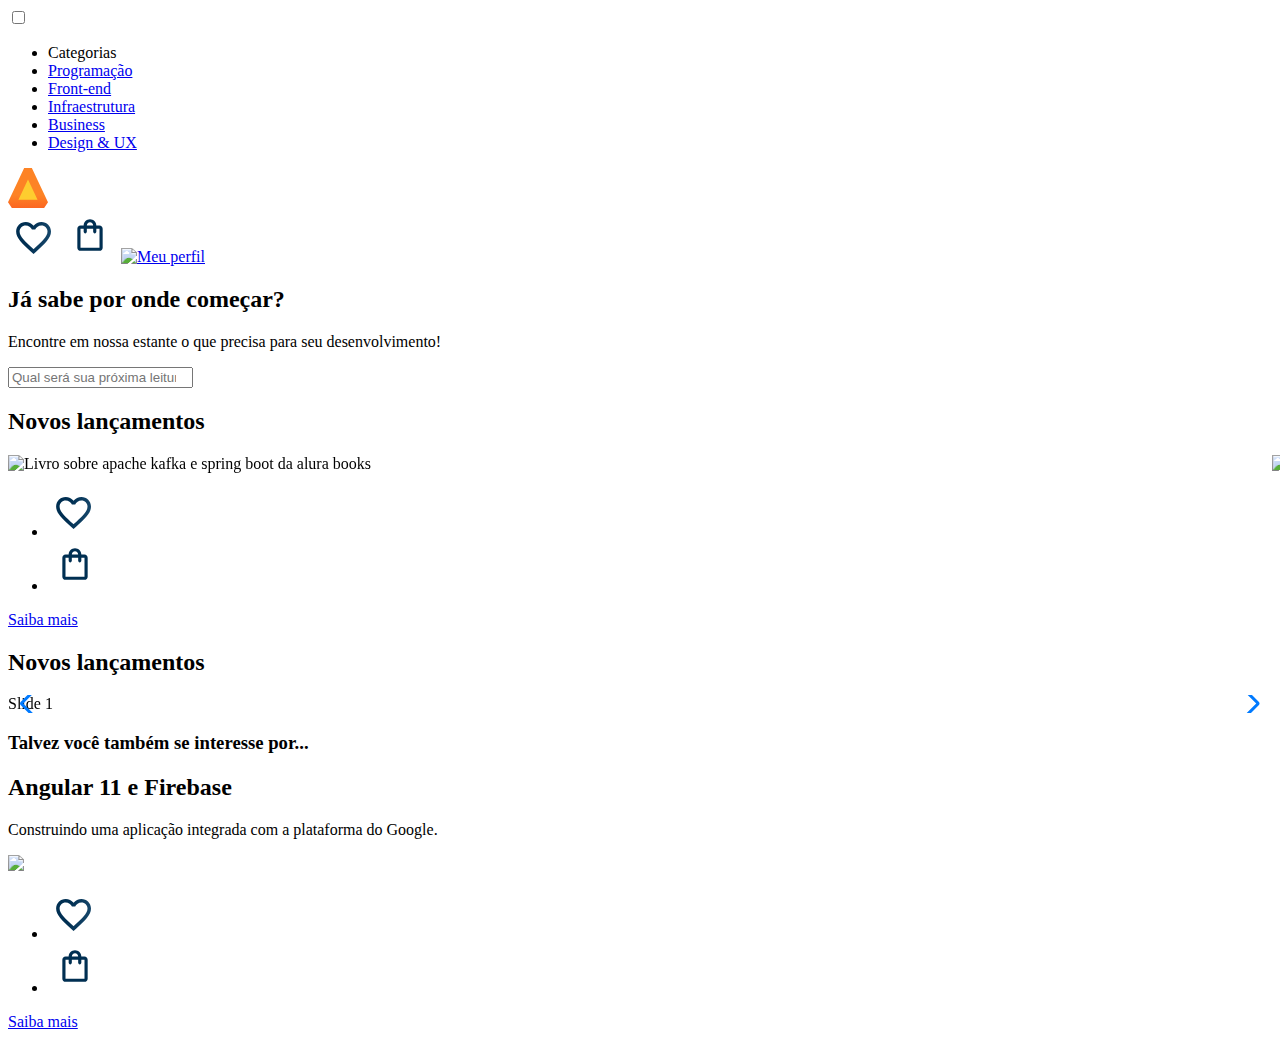
==== trabalho-program-o-main/aula programação/index.html @ 19a08c76 "Add files via upload" ====
<!DOCTYPE html>
<html>

<head>
  <meta charset="UTF-8" />
  <meta name="viewport" content="width=device-width, initial-scale=1.0" />
  <title>AluraBooks</title>
  <link rel="stylesheet" href="reset.css" />
  <link rel="preconnect" href="https://fonts.googleapis.com" />
  <link rel="preconnect" href="https://fonts.gstatic.com" crossorigin />
  <link
    href="https://fonts.googleapis.com/css2?family=Poppins:wght@300;400;500;700&display=swap"
    rel="stylesheet"
  />
  <link
    rel="stylesheet"
    href="https://cdn.jsdelivr.net/npm/swiper@11/swiper-bundle.min.css"
  />
  <link rel="stylesheet" href="styles.css" />
</head>

<body>
    <header class="cabeçalho">
        <div class="container">
            <input type="checkbox" id="menu" class="container__botao" />
            <label for="menu">
                <span class="cabeçalho__menu-hamburguer container__imagem"></span>
              </label>
              
              <ul class="lista-menu">
                <li class="lista-menu__titulo">Categorias</li>
                <li class="lista-menu__item">
                  <a href="#" class="lista-menu__link">Programação</a>
                </li>
                <li class="lista-menu__item">
                  <a href="#" class="lista-menu__link">Front-end</a>
                </li>
                <li class="lista-menu__item">
                  <a href="#" class="lista-menu__link">Infraestrutura</a>
                </li>
                <li class="lista-menu__item">
                  <a href="#" class="lista-menu__link">Business</a>
                </li>
                <li class="lista-menu__item">
                  <a href="#" class="lista-menu__link">Design & UX</a>
                </li>
              </ul>
            <img src="img/Logo.svg" alt="Logo da AluraBooks" class="container__imagem" />
          </div>
        <div class="container">
            <a href="#"><img src="img/Favoritos.svg" alt="Meus favoritos" class="container__imagem"></a>
            <a href="#"><img src="img/Compras.svg" alt="Carrinho de compras" class="container__imagem"></a>
            <a href="#"><img src="img/Usuario.svg" alt="Meu perfil" class="container__imagem"></a>
        </div>
    </header>
    <section class="banner">
      <h2 class="banner__titulo">Já sabe por onde começar?</h2>
      <p class="banner__texto">
        Encontre em nossa estante o que precisa para seu desenvolvimento!
      </p>
      <input
        type="search"
        class="banner__pesquisa"
        placeholder="Qual será sua próxima leitura?"
      />
    </section>
    <section class="carrossel">
      <h2 class="carrossel__titulo">Novos lançamentos</h2>
<!-- Slider main container -->
<div class="swiper-wrapper">
  <!-- Slides -->
  <div class="swiper-slide">
    <img
      src="img/Apachekafka.svg"
      alt="Livro sobre apache kafka e spring boot da alura books"
    />
  </div>
  <div class="swiper-slide">
    <img
      src="img/Liderança.svg"
      alt="Livro sobre liderança em design design da alura books"
    />
  </div>
  <div class="swiper-slide">
    <img
      src="img/Javascript.svg"
      alt="Livro sobre javascript assertivo da alura books"
    />
  </div>
  <div class="swiper-slide">
    <img src="img/Guia Front-end.svg" alt="Livro Guia front end" />
  </div>
  <div class="swiper-slide">
    <img src="img/Portugol.svg" alt="Livro sobre portugol" />
  </div>
  <div class="swiper-slide">
    <img src="img/Acessibilidade.svg" alt="Livro sobre acessibilidade" />
  </div>
</div>
<div class="card__botões">
  <ul class="botões">
    <li class="botões__item">
      <img src="img/Favoritos.svg" alt="Favoritar livro" />
    </li>
    <li class="botões__item">
      <img src="img/Compras.svg" alt="Adicionar no carrinho de compras" />
    </li>
  </ul>
  <a href="#" class="botões__ancora">Saiba mais</a>

  <h2 class="carrossel__titulo">Novos lançamentos</h2>
<!-- Slider main container -->
<div class="swiper">
  <!-- Additional required wrapper -->
  <div class="swiper-wrapper">
    <!-- Slides -->
    <div class="swiper-slide">Slide 1</div>
    <div class="swiper-slide">Slide 2</div>
    <div class="swiper-slide">Slide 3</div>
    ...
  </div>
  <!-- If we need pagination -->
  <div class="swiper-pagination"></div>

  <!-- If we need navigation buttons -->
  <div class="swiper-button-prev"></div>
  <div class="swiper-button-next"></div>
</div>
</div>

<div class="card"><div class="card__descrição">
  <div class="descrição">
    <h3 class="descrição__titulo">Talvez você também se interesse por...</h3>
    <h2 class="descrição__titulo-livro">Angular 11 e Firebase</h2>
    <p class="descrição__texto">
      Construindo uma aplicação integrada com a plataforma do Google.
    </p>
  </div>
  <img src="img/Angular.svg" class="descrição__imagem" />
</div>

<div class="card__botões">
  <ul class="botões">
    <li class="botões__item">
      <img src="img/Favoritos.svg" alt="Favoritar livro" />
    </li>
    <li class="botões__item">
      <img src="img/Compras.svg" alt="Adicionar no carrinho de compras" />
    </li>
  </ul>
  <a href="#" class="botões__ancora">Saiba mais</a>
</div>

  <script>
    const swiper = new Swiper(".swiper", {
      spaceBetween: 10,
      slidesPerView: 3,
      pagination: {
        el: ".swiper-pagination",
        type: "bullets",
    },
   });
  </script>
</body>

</html>
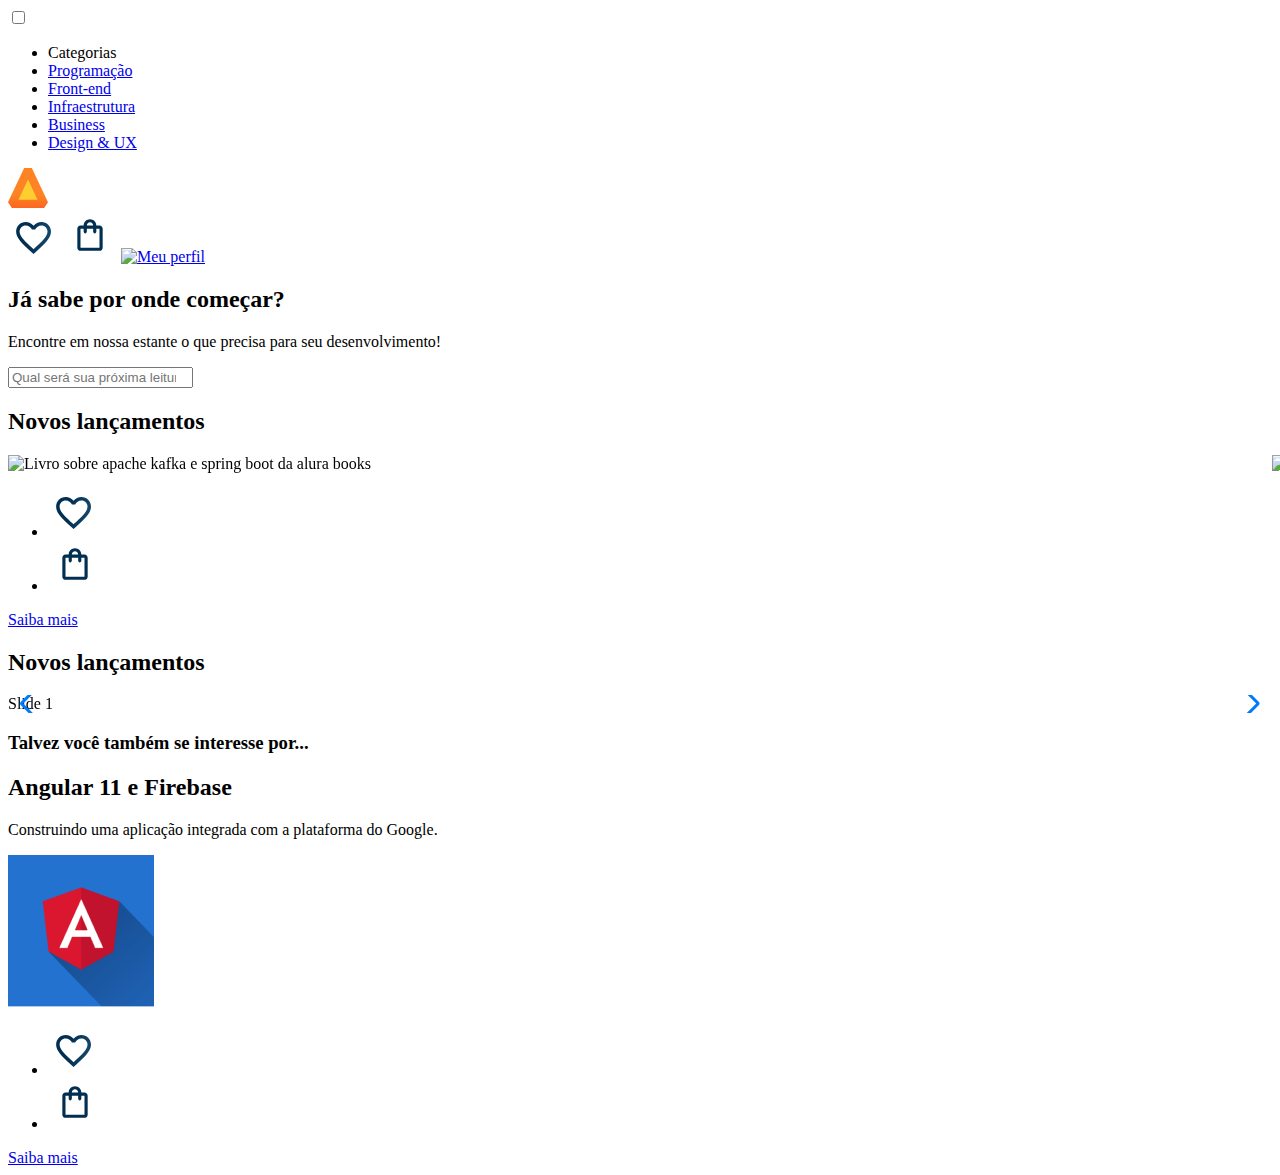
==== commit a56aff8c: "Add files via upload" ====
--- a/trabalho-program-o-main/aula programação/index.html
+++ b/trabalho-program-o-main/aula programação/index.html
@@ -63,12 +63,13 @@
         class="banner__pesquisa"
         placeholder="Qual será sua próxima leitura?"
       />
-    </section>
-    <section class="carrossel">
+</section>
+
+<section class="carrossel">
       <h2 class="carrossel__titulo">Novos lançamentos</h2>
-<!-- Slider main container -->
-<div class="swiper-wrapper">
-  <!-- Slides -->
+  <!-- Slider main container -->
+  <div class="swiper-wrapper">
+    <!-- Slides -->
   <div class="swiper-slide">
     <img
       src="img/Apachekafka.svg"
@@ -96,8 +97,8 @@
   <div class="swiper-slide">
     <img src="img/Acessibilidade.svg" alt="Livro sobre acessibilidade" />
   </div>
-</div>
-<div class="card__botões">
+  </div>
+  <div class="card__botões">
   <ul class="botões">
     <li class="botões__item">
       <img src="img/Favoritos.svg" alt="Favoritar livro" />
@@ -107,6 +108,7 @@
     </li>
   </ul>
   <a href="#" class="botões__ancora">Saiba mais</a>
+</section>
 
   <h2 class="carrossel__titulo">Novos lançamentos</h2>
 <!-- Slider main container -->
@@ -128,7 +130,8 @@
 </div>
 </div>
 
-<div class="card"><div class="card__descrição">
+<div class="card">
+  <div class="card"><div class="card__descrição">
   <div class="descrição">
     <h3 class="descrição__titulo">Talvez você também se interesse por...</h3>
     <h2 class="descrição__titulo-livro">Angular 11 e Firebase</h2>
@@ -136,7 +139,7 @@
       Construindo uma aplicação integrada com a plataforma do Google.
     </p>
   </div>
-  <img src="img/Angular.svg" class="descrição__imagem" />
+  <img src="img/Angular-1.png" class="descrição__imagem" />
 </div>
 
 <div class="card__botões">
